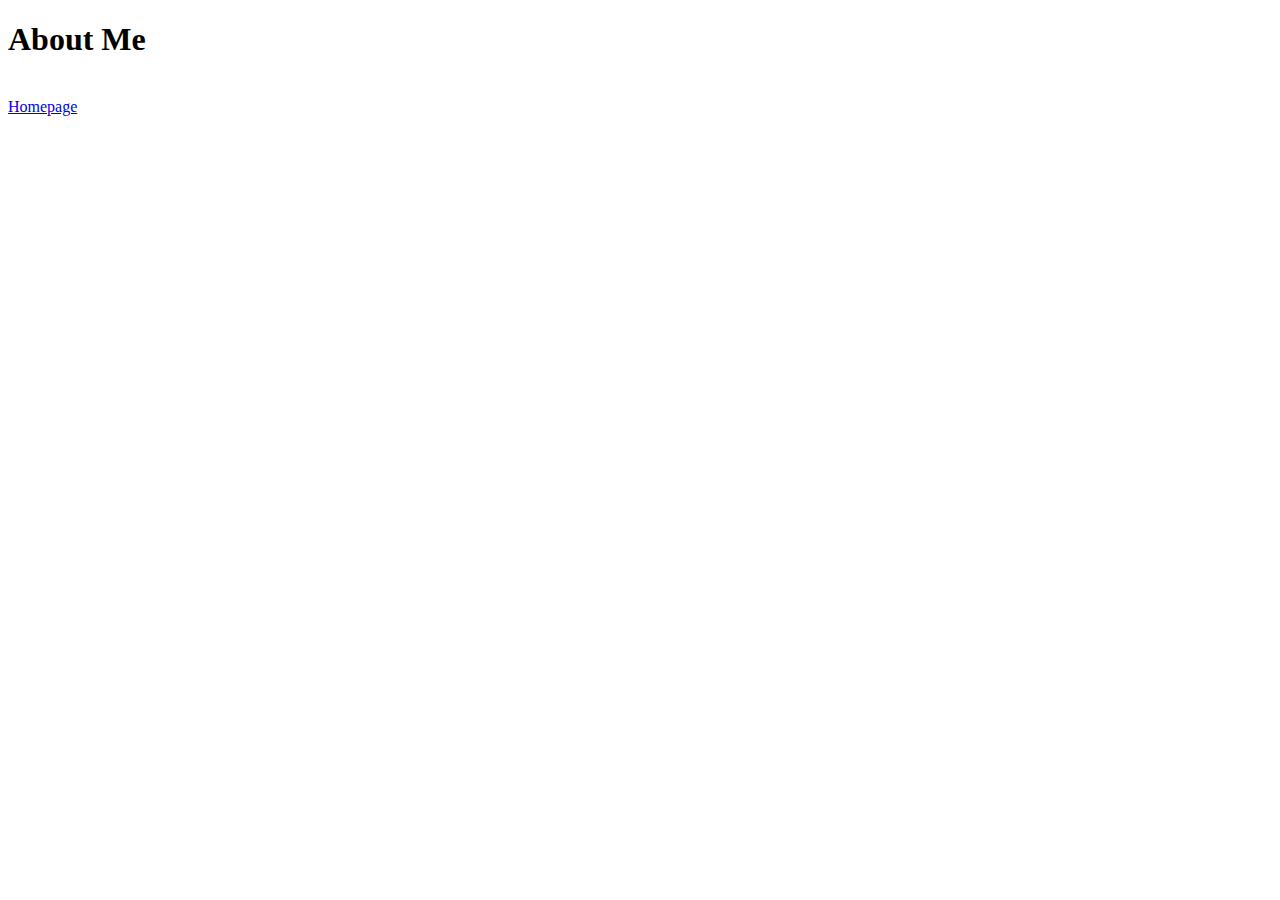
==== about.html @ 5a6f5e11 "Adding About, Certs, Index, Work HTML Pages and Style.CSS" ====
<!DOCTYPE html>
<html lang="en">
  <head>
    <meta charset="UTF-8" />
    <meta http-equiv="X-UA-Compatible" content="IE=edge" />
    <meta name="viewport" content="width=device-width, initial-scale=1.0" />
    <title>About Me</title>
  </head>
  <body>
    <h1>About Me</h1>
    <br />
    <a href="index.html">Homepage</a>
  </body>
</html>
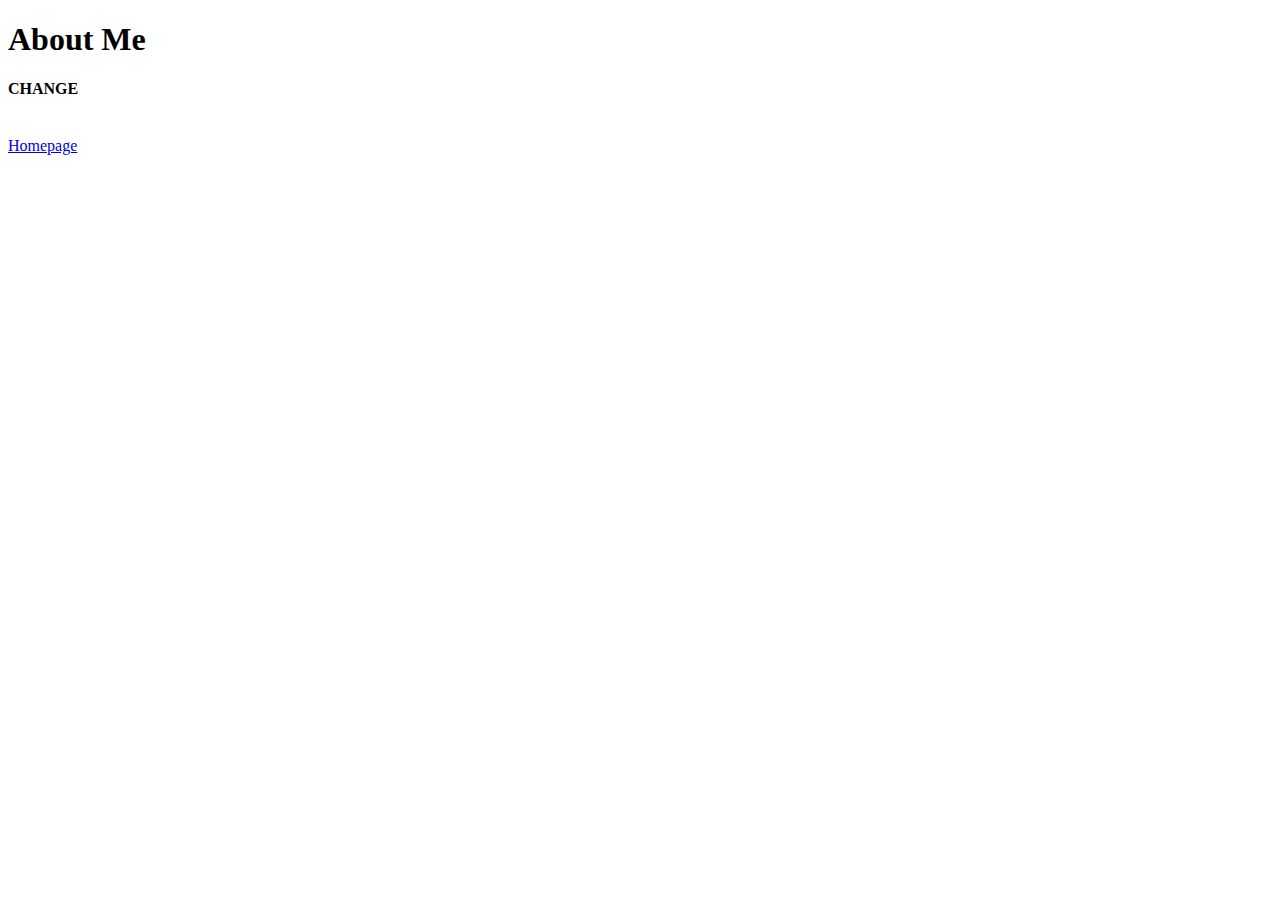
==== commit e850cc9b: "Adding all initial HTML and CSS" ====
--- a/about.html
+++ b/about.html
@@ -8,6 +8,7 @@
   </head>
   <body>
     <h1>About Me</h1>
+    <h4>CHANGE</h4>
     <br />
     <a href="index.html">Homepage</a>
   </body>
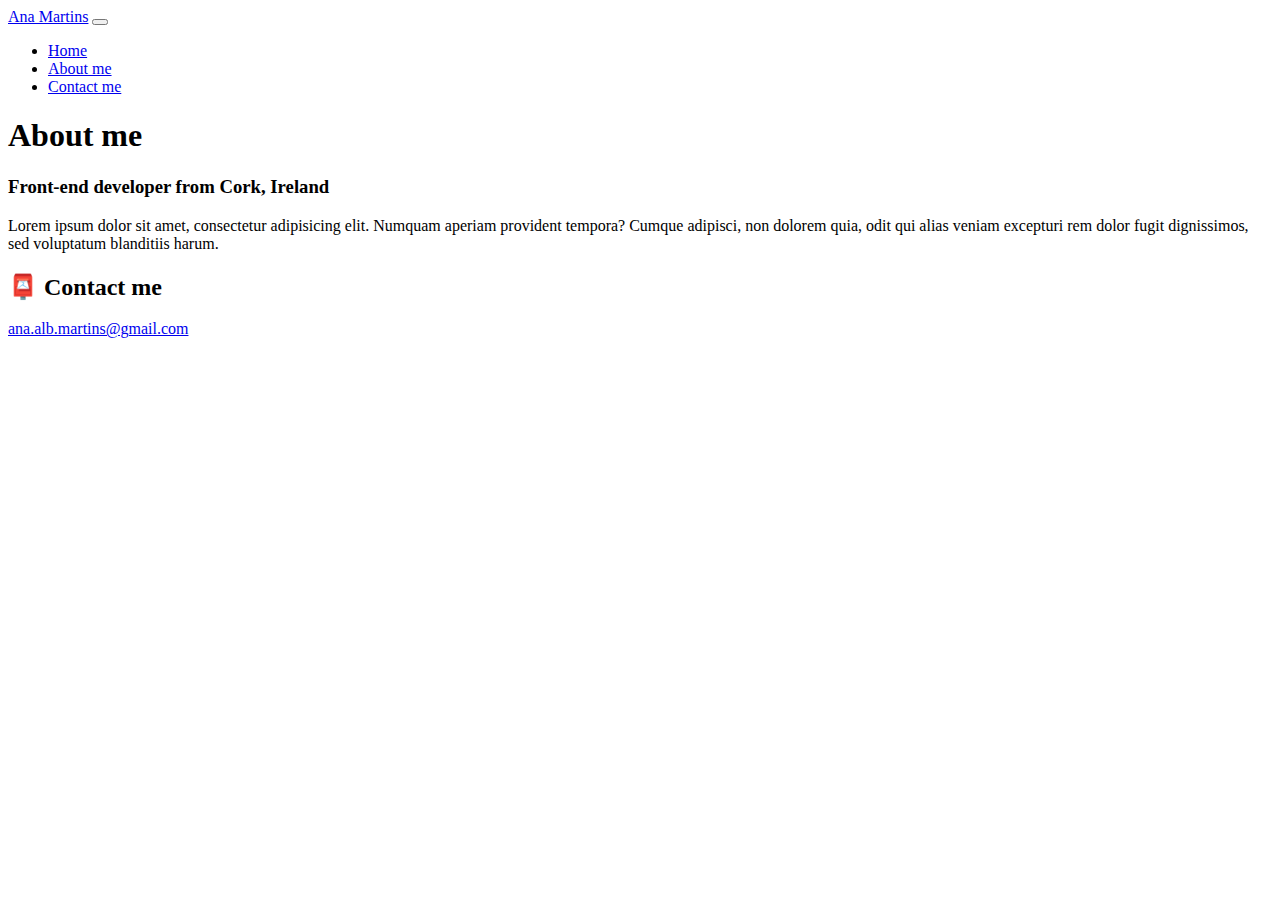
==== commit 8bc35e1c: "Added Image folder and images Copied Index and About from Week 3 responsive homework" ====
--- a/about.html
+++ b/about.html
@@ -3,13 +3,69 @@
   <head>
     <meta charset="UTF-8" />
     <meta http-equiv="X-UA-Compatible" content="IE=edge" />
-    <meta name="viewport" content="width=device-width, initial-scale=1.0" />
-    <title>About Me</title>
+    <meta
+      name="description"
+      content="SheCodes: Responsive Coding Workshop | Week 3"
+    />
+    <link
+      href="https://cdn.jsdelivr.net/npm/bootstrap@5.1.3/dist/css/bootstrap.min.css"
+      rel="stylesheet"
+      integrity="sha384-1BmE4kWBq78iYhFldvKuhfTAU6auU8tT94WrHftjDbrCEXSU1oBoqyl2QvZ6jIW3"
+      crossorigin="anonymous"
+    />
+    <link rel="stylesheet" href="style.css" />
+    <title>About Ana Martins</title>
   </head>
   <body>
-    <h1>About Me</h1>
-    <h4>CHANGE</h4>
-    <br />
-    <a href="index.html">Homepage</a>
+    <nav class="navbar navbar-expand-lg navbar-light bg-light fixed-top">
+      <div class="container">
+        <a class="navbar-brand" href="index.html">Ana Martins</a>
+        <button
+          class="navbar-toggler"
+          type="button"
+          data-bs-toggle="collapse"
+          data-bs-target="#navbarNav"
+          aria-controls="navbarNav"
+          aria-expanded="false"
+          aria-label="Toggle navigation"
+        >
+          <span class="navbar-toggler-icon"></span>
+        </button>
+        <div class="collapse navbar-collapse" id="navbarNav">
+          <ul class="navbar-nav">
+            <li class="nav-item">
+              <a class="nav-link" aria-current="page" href="index.html">Home</a>
+            </li>
+            <li class="nav-item">
+              <a class="nav-link active" href="about.html">About me</a>
+            </li>
+            <li class="nav-item">
+              <a class="nav-link" href="about.html#contact">Contact me</a>
+            </li>
+          </ul>
+        </div>
+      </div>
+    </nav>
+    <div class="container-lg padding-top pt-5">
+      <h1>About me</h1>
+      <h3>Front-end developer from Cork, Ireland</h3>
+
+      <div class="about-paragraphs">
+        <p>
+          Lorem ipsum dolor sit amet, consectetur adipisicing elit. Numquam
+          aperiam provident tempora? Cumque adipisci, non dolorem quia, odit qui
+          alias veniam excepturi rem dolor fugit dignissimos, sed voluptatum
+          blanditiis harum.
+        </p>
+      </div>
+    </div>
+    <div class="container-lg padding-top pt-5">
+      <div id="contact">
+        <h2>📮 Contact me</h2>
+        <a href="mailto:ana.alb.martins@gmail.com" class="email-link">
+          ana.alb.martins@gmail.com
+        </a>
+      </div>
+    </div>
   </body>
 </html>
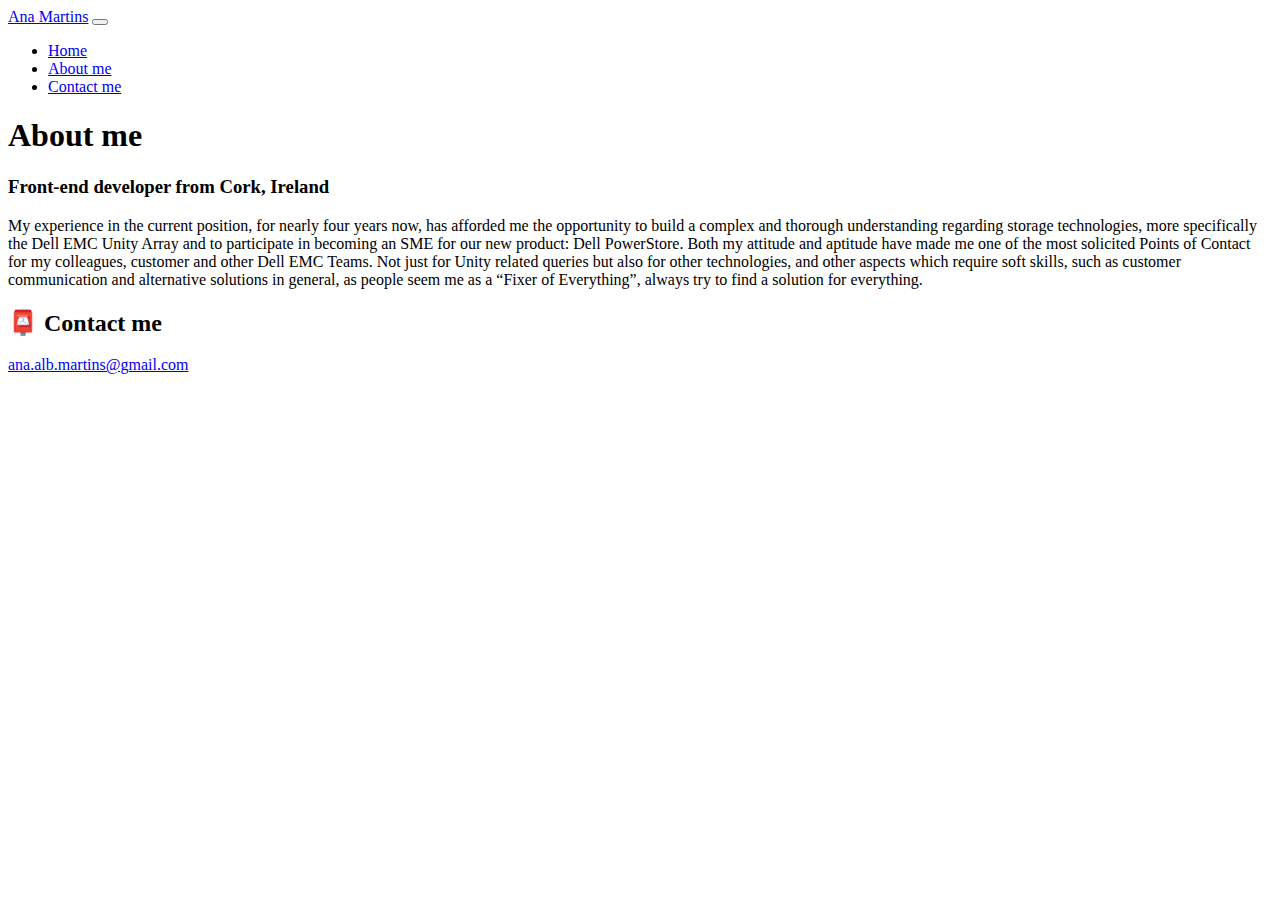
==== commit d04e6516: "Added details about Technical Skill Set to index.html Added info about me to about.html" ====
--- a/about.html
+++ b/about.html
@@ -52,10 +52,17 @@
 
       <div class="about-paragraphs">
         <p>
-          Lorem ipsum dolor sit amet, consectetur adipisicing elit. Numquam
-          aperiam provident tempora? Cumque adipisci, non dolorem quia, odit qui
-          alias veniam excepturi rem dolor fugit dignissimos, sed voluptatum
-          blanditiis harum.
+          My experience in the current position, for nearly four years now, has
+          afforded me the opportunity to build a complex and thorough
+          understanding regarding storage technologies, more specifically the
+          Dell EMC Unity Array and to participate in becoming an SME for our new
+          product: Dell PowerStore. Both my attitude and aptitude have made me
+          one of the most solicited Points of Contact for my colleagues,
+          customer and other Dell EMC Teams. Not just for Unity related queries
+          but also for other technologies, and other aspects which require soft
+          skills, such as customer communication and alternative solutions in
+          general, as people seem me as a “Fixer of Everything”, always try to
+          find a solution for everything.
         </p>
       </div>
     </div>
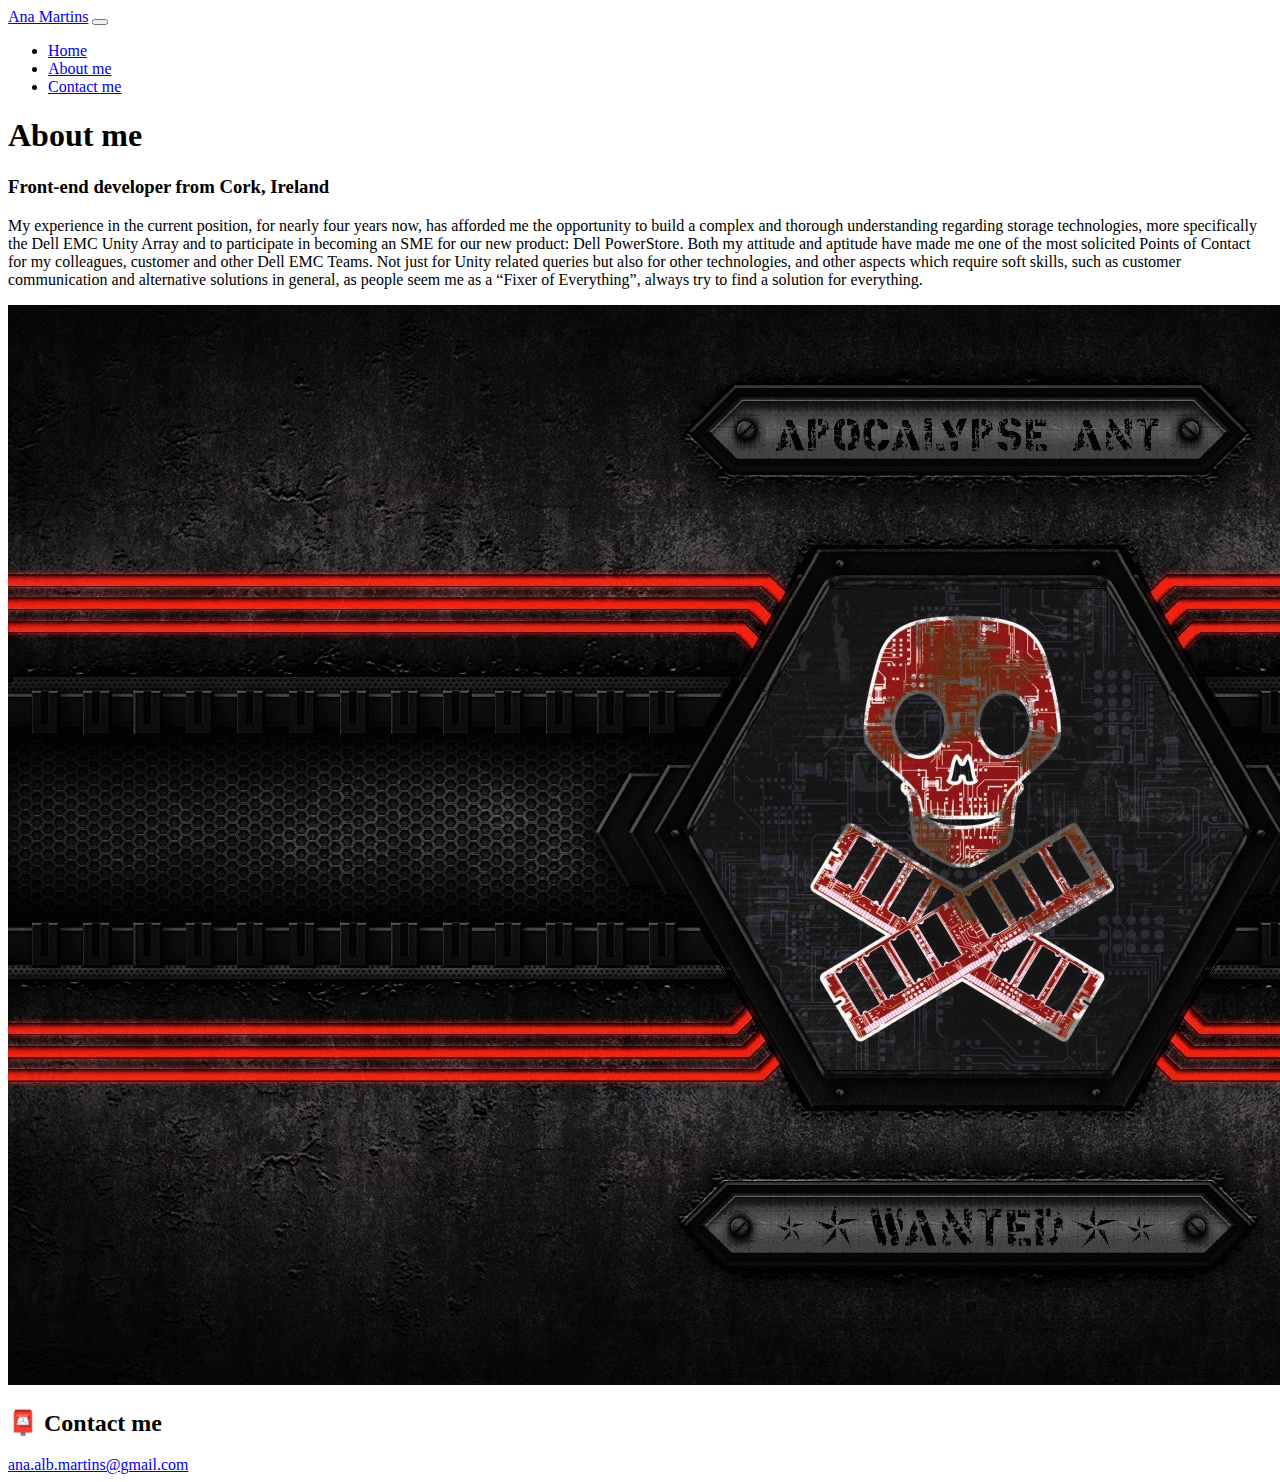
==== commit 6ce74f85: "Added responsive image to about.html Made page responsive media" ====
--- a/about.html
+++ b/about.html
@@ -49,21 +49,36 @@
     <div class="container-lg padding-top pt-5">
       <h1>About me</h1>
       <h3>Front-end developer from Cork, Ireland</h3>
-
-      <div class="about-paragraphs">
-        <p>
-          My experience in the current position, for nearly four years now, has
-          afforded me the opportunity to build a complex and thorough
-          understanding regarding storage technologies, more specifically the
-          Dell EMC Unity Array and to participate in becoming an SME for our new
-          product: Dell PowerStore. Both my attitude and aptitude have made me
-          one of the most solicited Points of Contact for my colleagues,
-          customer and other Dell EMC Teams. Not just for Unity related queries
-          but also for other technologies, and other aspects which require soft
-          skills, such as customer communication and alternative solutions in
-          general, as people seem me as a “Fixer of Everything”, always try to
-          find a solution for everything.
-        </p>
+      <div class="d-flex justify-content-evenly">
+        <div class="container">
+          <div class="row">
+            <div class="col-lg-6">
+              <div class="about-paragraphs">
+                <p>
+                  My experience in the current position, for nearly four years
+                  now, has afforded me the opportunity to build a complex and
+                  thorough understanding regarding storage technologies, more
+                  specifically the Dell EMC Unity Array and to participate in
+                  becoming an SME for our new product: Dell PowerStore. Both my
+                  attitude and aptitude have made me one of the most solicited
+                  Points of Contact for my colleagues, customer and other Dell
+                  EMC Teams. Not just for Unity related queries but also for
+                  other technologies, and other aspects which require soft
+                  skills, such as customer communication and alternative
+                  solutions in general, as people seem me as a “Fixer of
+                  Everything”, always try to find a solution for everything.
+                </p>
+              </div>
+              <div class="col-lg-6">
+                <img
+                  src="images/wallpaper2.jpg"
+                  class="img-fluid rounded d-none d-md-block"
+                  alt="Original Wallpaper, made by Ana Martins"
+                />
+              </div>
+            </div>
+          </div>
+        </div>
       </div>
     </div>
     <div class="container-lg padding-top pt-5">
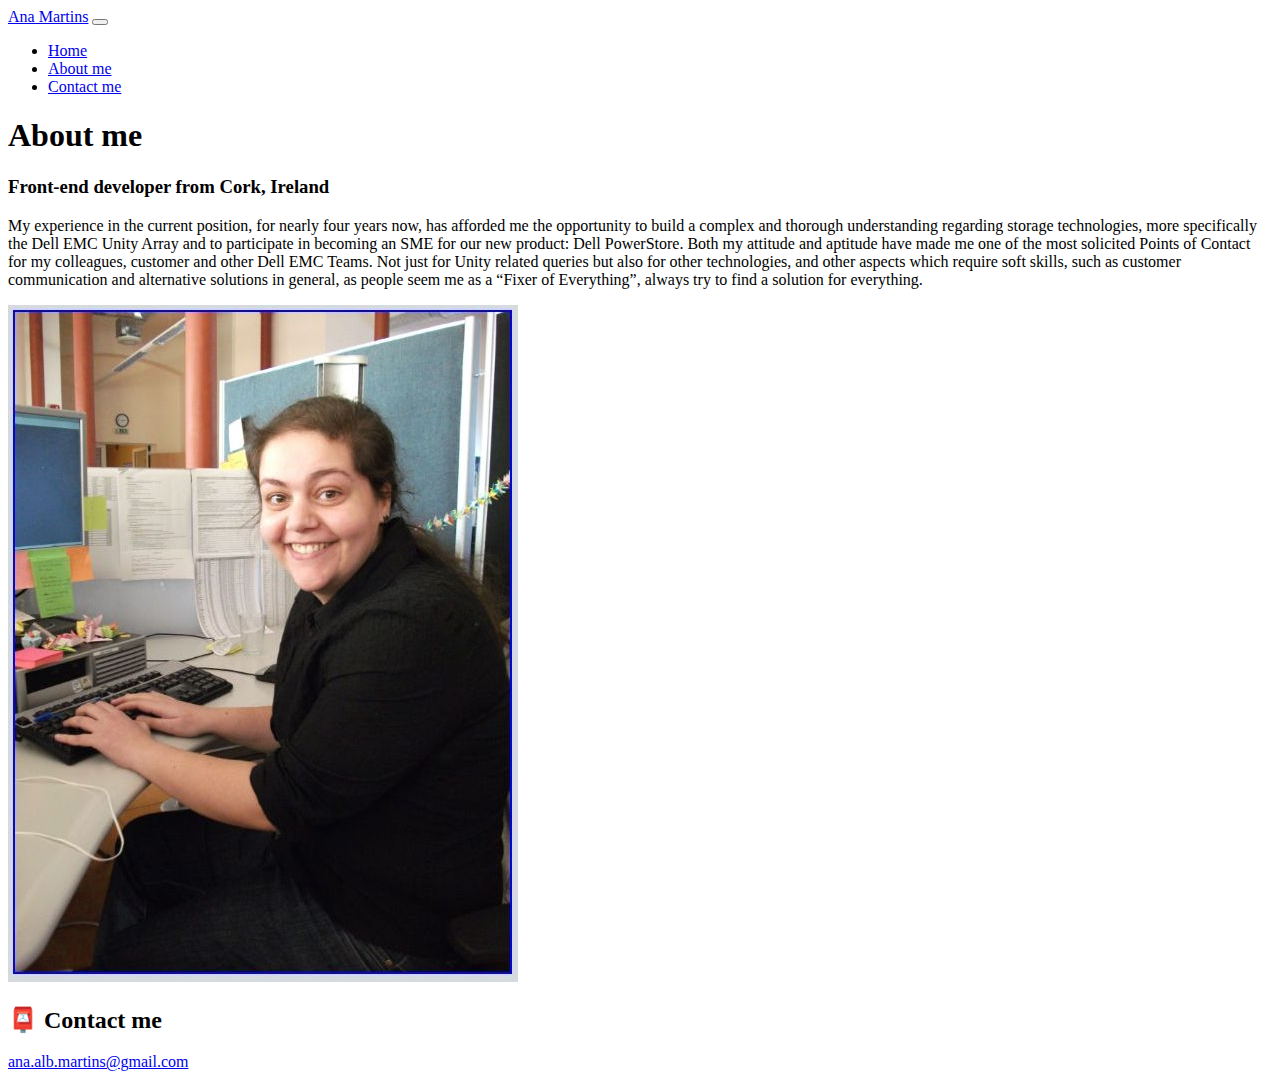
==== commit 47ba8c27: "Changed image in about.html Restructured responsive layout" ====
--- a/about.html
+++ b/about.html
@@ -52,7 +52,7 @@
       <div class="d-flex justify-content-evenly">
         <div class="container">
           <div class="row">
-            <div class="col-lg-6">
+            <div class="col-auto me-auto">
               <div class="about-paragraphs">
                 <p>
                   My experience in the current position, for nearly four years
@@ -69,9 +69,9 @@
                   Everything”, always try to find a solution for everything.
                 </p>
               </div>
-              <div class="col-lg-6">
+              <div class="col-auto me-auto">
                 <img
-                  src="images/wallpaper2.jpg"
+                  src="images/AnaMartins.jpg"
                   class="img-fluid rounded d-none d-md-block"
                   alt="Original Wallpaper, made by Ana Martins"
                 />
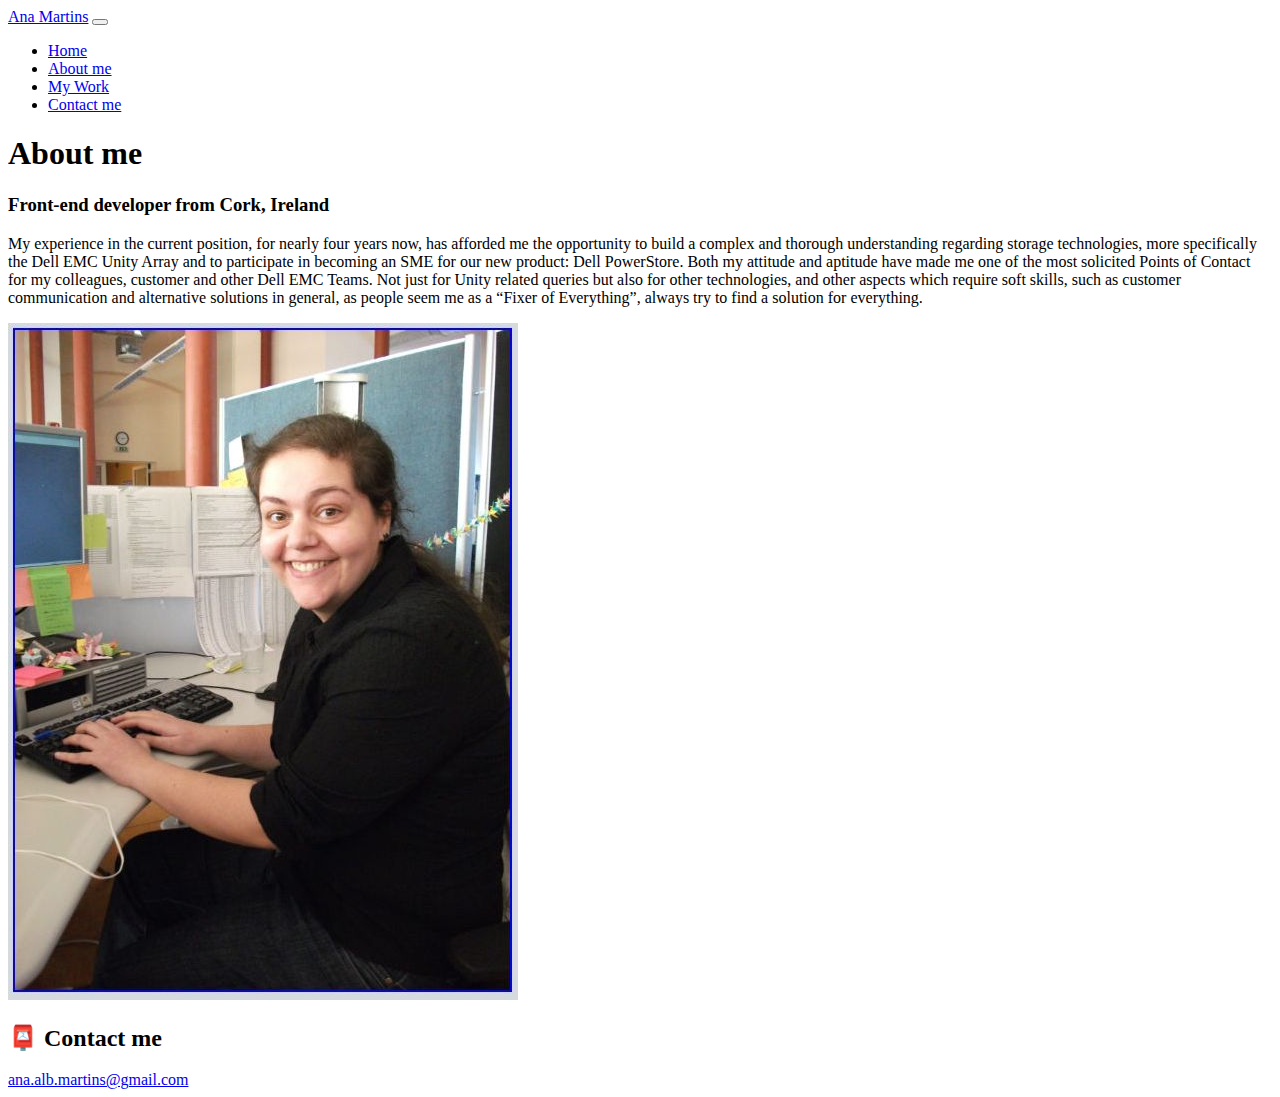
==== commit bb6334cf: "Added work.html Copied mainframe from about.html to work.html Added images for each project to work." ====
--- a/about.html
+++ b/about.html
@@ -4,8 +4,8 @@
     <meta charset="UTF-8" />
     <meta http-equiv="X-UA-Compatible" content="IE=edge" />
     <meta
-      name="description"
-      content="SheCodes: Responsive Coding Workshop | Week 3"
+      name="Ana Martins Portfolio"
+      content="SheCodes: Responsive Coding Workshop | Week 5"
     />
     <link
       href="https://cdn.jsdelivr.net/npm/bootstrap@5.1.3/dist/css/bootstrap.min.css"
@@ -38,6 +38,9 @@
             </li>
             <li class="nav-item">
               <a class="nav-link active" href="about.html">About me</a>
+            </li>
+            <li class="nav-item">
+              <a class="nav-link" href="work.html">My Work</a>
             </li>
             <li class="nav-item">
               <a class="nav-link" href="about.html#contact">Contact me</a>
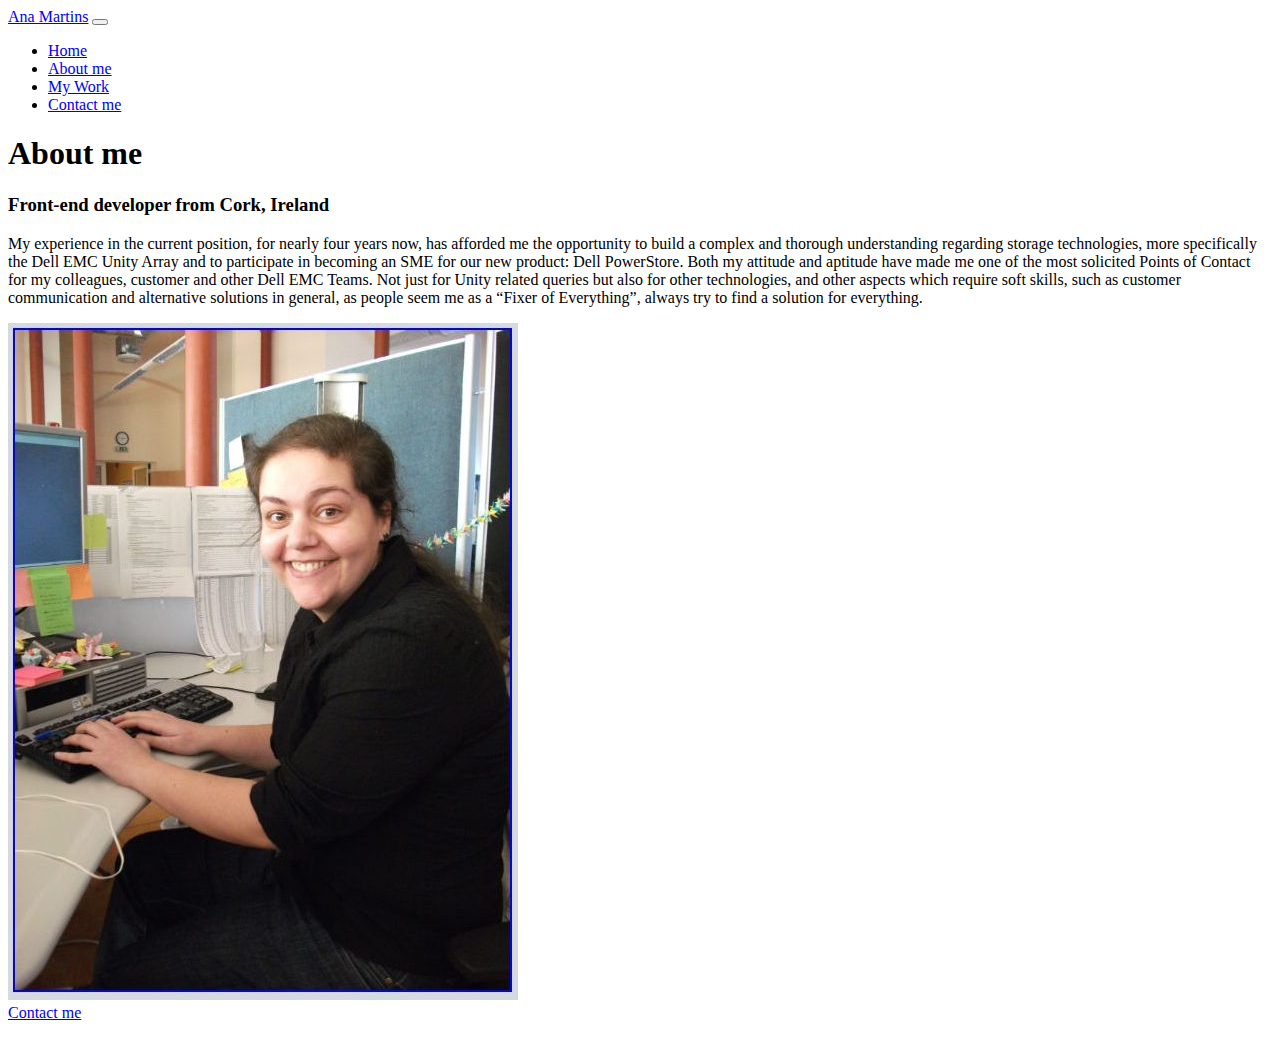
==== commit 9c01b6d6: "Added contact.html Added contacts to page and emoji" ====
--- a/about.html
+++ b/about.html
@@ -43,7 +43,7 @@
               <a class="nav-link" href="work.html">My Work</a>
             </li>
             <li class="nav-item">
-              <a class="nav-link" href="about.html#contact">Contact me</a>
+              <a class="nav-link" href="contact.html">Contact me</a>
             </li>
           </ul>
         </div>
@@ -85,11 +85,12 @@
       </div>
     </div>
     <div class="container-lg padding-top pt-5">
-      <div id="contact">
-        <h2>📮 Contact me</h2>
-        <a href="mailto:ana.alb.martins@gmail.com" class="email-link">
-          ana.alb.martins@gmail.com
-        </a>
+      <div class="navigation-links container-lg">
+        <a href="contact.html" class="contact-link btn btn-primary"
+          >Contact me</a
+        >
+        <br />
+        <br />
       </div>
     </div>
   </body>
